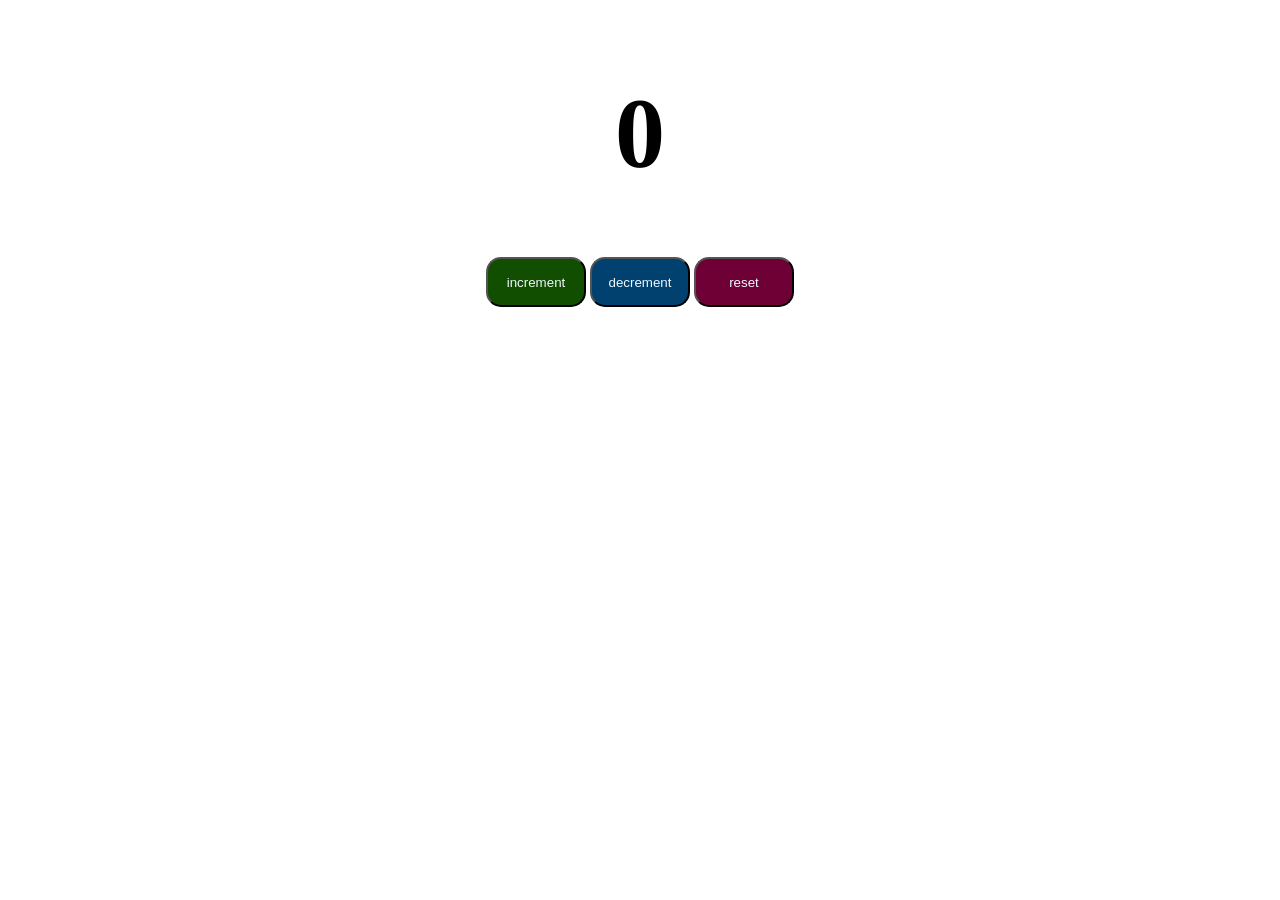
==== project03/ex02/index.html @ 9cc03c1b "project03 completed" ====
<!doctype html>
<html lang="en">
  <head>
    <meta charset="UTF-8" />
    <meta name="viewport" content="width=device-width, initial-scale=1.0" />
    <title>Document</title>
    <link rel="stylesheet" href="style.css" />
  </head>
  <body>
    <h1 id="result" class="result">0</h1>
    <div class="container">

        <button id="increment" class="button button-increment">increment</button>
        <button id="decrement" class="button button-decrement">decrement</button>
        <button id="reset" class="button button-reset">reset</button>
        <script src="script.js" defer></script>
    </div>
  </body>
</html>
---- project03/ex02/style.css ----
body{
    display: flex;
    justify-content: center;
    align-items: center;
    flex-direction: column;
}
.result{
    font-size: 100px;
    
}
.button{
    width: 100px;
    height: 50px;
    color: aliceblue;
    border-radius: 15px;
}
.button-increment{
    background-color:rgb(17, 78, 0) ;
}
.button-decrement{
    background-color:rgb(0, 65, 111) ;
}
.button-reset{
    background-color:rgb(111, 0, 54) ;
}
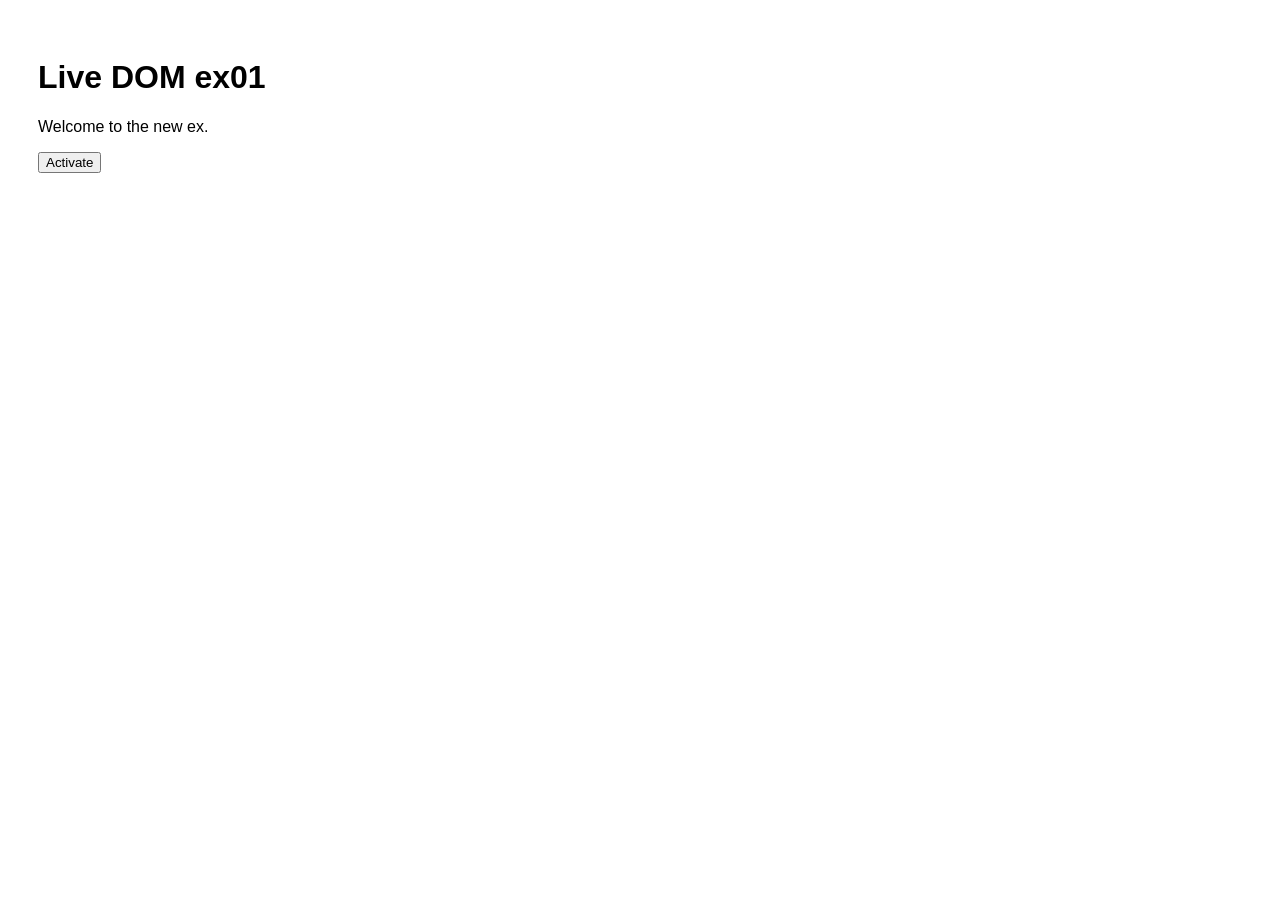
==== commit c7af1d6d: "add missed ex01" ====
--- a/project03/ex02/index.html
+++ b/project03/ex02/index.html
@@ -1,19 +1,26 @@
-<!doctype html>
+<!DOCTYPE html>
 <html lang="en">
-  <head>
-    <meta charset="UTF-8" />
-    <meta name="viewport" content="width=device-width, initial-scale=1.0" />
-    <title>Document</title>
-    <link rel="stylesheet" href="style.css" />
-  </head>
-  <body>
-    <h1 id="result" class="result">0</h1>
+<head>
+    <meta charset="UTF-8">
+    <meta name="viewport" content="width=device-width, initial-scale=1.0">
+
+    <title>Live DOM Tree</title>
+
+    <link rel="stylesheet" href="style.css">
+    <script src="script.js" defer></script>
+</head>
+
+<body>
+
     <div class="container">
 
-        <button id="increment" class="button button-increment">increment</button>
-        <button id="decrement" class="button button-decrement">decrement</button>
-        <button id="reset" class="button button-reset">reset</button>
-        <script src="script.js" defer></script>
+        <h1 id="title">Live DOM ex01</h1>
+
+        <p class="message">Welcome to the new  ex.</p>
+
+        <button id="activate">Activate</button>
+
     </div>
-  </body>
-</html>
+
+</body>
+</html>
--- a/project03/ex02/style.css
+++ b/project03/ex02/style.css
@@ -1,25 +1,12 @@
-body{
-    display: flex;
-    justify-content: center;
-    align-items: center;
-    flex-direction: column;
+body {
+    font-family: Arial, sans-serif;
 }
-.result{
-    font-size: 100px;
-    
+
+.container {
+    padding: 30px;
 }
-.button{
-    width: 100px;
-    height: 50px;
-    color: aliceblue;
-    border-radius: 15px;
-}
-.button-increment{
-    background-color:rgb(17, 78, 0) ;
-}
-.button-decrement{
-    background-color:rgb(0, 65, 111) ;
-}
-.button-reset{
-    background-color:rgb(111, 0, 54) ;
-}
+
+.active {
+    color: green;
+    font-weight: bold;
+}
